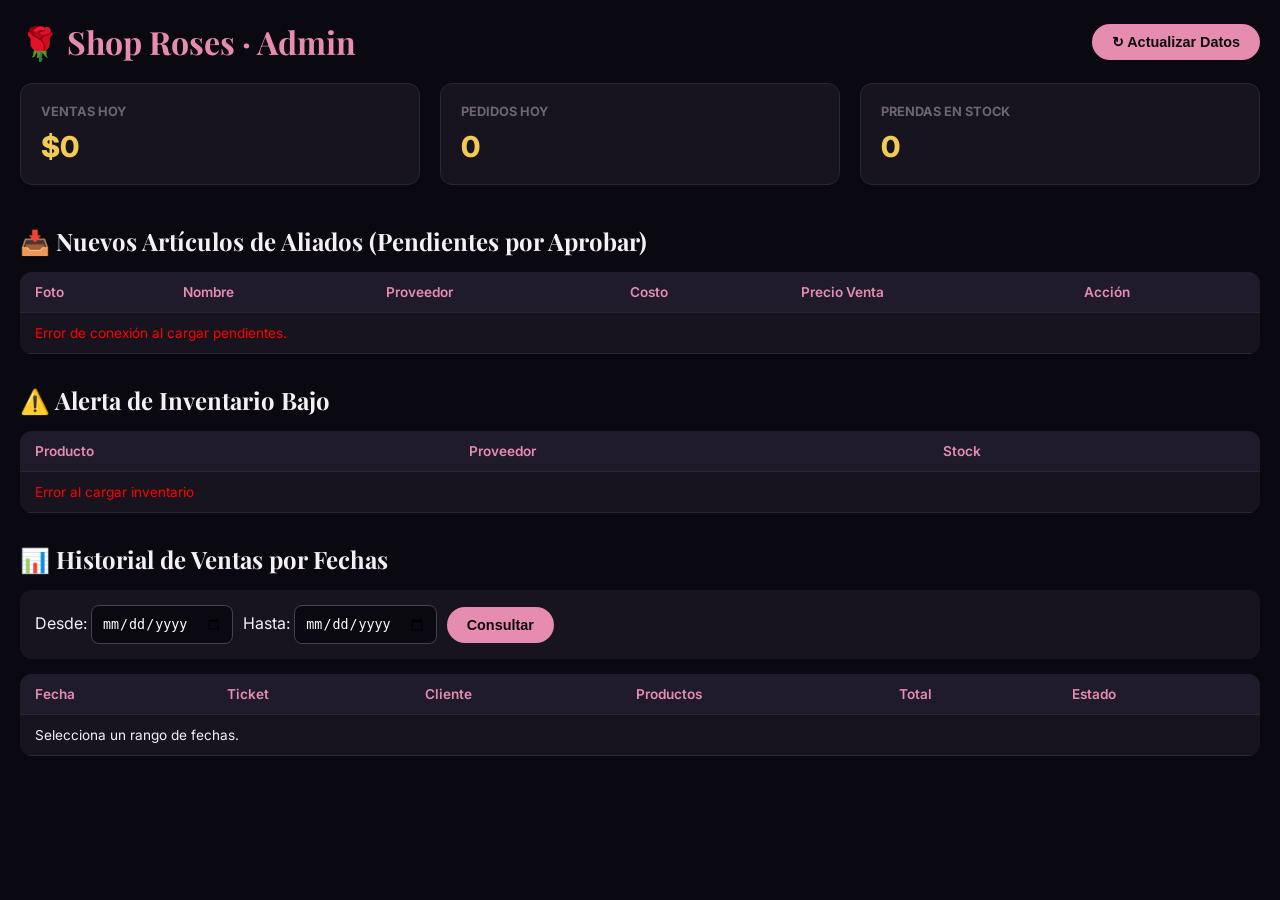
==== admin.html @ 426f9aa2 "Improve error handling in cargarTodo function Enhanced error handling and logging for API fetch call" ====
<!DOCTYPE html>
<html lang="es">
<head>
  <meta charset="UTF-8">
  <meta name="viewport" content="width=device-width, initial-scale=1.0">
  <title>Shop Roses · Admin</title>
  <link href="https://fonts.googleapis.com/css2?family=Playfair+Display:wght@700;900&family=Inter:wght@400;600;800&display=swap" rel="stylesheet">
  <style>
    :root { --bg: #0a0810; --surface: #17141f; --rose: #e68caf; --gold: #f0cc55; --text: #f5f0f3; --dim: #6e6472; --success: #2ecc71; --danger: #ff4d6d; }
    * { box-sizing: border-box; margin: 0; padding: 0; }
    body { font-family: 'Inter', sans-serif; background: var(--bg); color: var(--text); padding: 20px; }
    h1 { font-family: 'Playfair Display', serif; color: var(--rose); margin-bottom: 20px; display: flex; justify-content: space-between; align-items: center; }
    .btn { padding: 10px 20px; background: var(--rose); color: var(--bg); border: none; border-radius: 50px; font-weight: bold; cursor: pointer; text-decoration:none; font-size:0.9rem; }
    .btn-sm { padding: 6px 12px; font-size: 0.8rem; }
    .btn-green { background: var(--success); color: white; }
    .btn-red { background: var(--danger); color: white; }
    
    .grid-stats { display: grid; grid-template-columns: repeat(auto-fit, minmax(200px, 1fr)); gap: 20px; margin-bottom: 40px; }
    .card { background: var(--surface); padding: 20px; border-radius: 12px; border: 1px solid #2a2634; }
    .card h3 { font-size: 0.8rem; color: var(--dim); text-transform: uppercase; margin-bottom: 10px; }
    .card p { font-size: 1.8rem; font-weight: 800; color: var(--gold); }
    
    h2 { font-family: 'Playfair Display', serif; color: var(--text); margin-bottom: 15px; margin-top: 30px; }
    table { width: 100%; border-collapse: collapse; background: var(--surface); border-radius: 12px; overflow: hidden; margin-bottom: 20px; }
    th, td { padding: 12px 15px; text-align: left; border-bottom: 1px solid #2a2634; font-size: 0.85rem; }
    th { background: #1f1b2b; color: var(--rose); font-weight: 600; }
    img { width: 40px; height: 40px; object-fit: cover; border-radius: 5px; }
    .tag { padding: 4px 8px; border-radius: 20px; font-size: 0.7rem; font-weight: bold; }
    .tag.low { background: rgba(255, 77, 109, 0.2); color: var(--danger); }

    .date-filter { display: flex; gap: 10px; margin-bottom: 15px; align-items: center; background: var(--surface); padding: 15px; border-radius: 12px; }
    .date-filter input { padding: 10px; border-radius: 8px; border: 1px solid #444; background: #0a0810; color: white; }
  </style>
</head>
<body>
  <h1>
    🌹 Shop Roses · Admin
    <button class="btn" onclick="cargarTodo()">↻ Actualizar Datos</button>
  </h1>

  <div class="grid-stats">
    <div class="card"><h3>Ventas Hoy</h3><p id="statVentas">$0</p></div>
    <div class="card"><h3>Pedidos Hoy</h3><p id="statPedidos">0</p></div>
    <div class="card"><h3>Prendas en Stock</h3><p id="statStock">0</p></div>
  </div>

  <h2>📥 Nuevos Artículos de Aliados (Pendientes por Aprobar)</h2>
  <table>
    <thead><tr><th>Foto</th><th>Nombre</th><th>Proveedor</th><th>Costo</th><th>Precio Venta</th><th>Acción</th></tr></thead>
    <tbody id="tablaPendientes"><tr><td colspan="6">Cargando...</td></tr></tbody>
  </table>

  <h2>⚠️ Alerta de Inventario Bajo</h2>
  <table>
    <thead><tr><th>Producto</th><th>Proveedor</th><th>Stock</th></tr></thead>
    <tbody id="tablaStock"><tr><td colspan="3">Cargando...</td></tr></tbody>
  </table>

  <h2>📊 Historial de Ventas por Fechas</h2>
  <div class="date-filter">
    <label>Desde: <input type="date" id="fechaInicio"></label>
    <label>Hasta: <input type="date" id="fechaFin"></label>
    <button class="btn" onclick="consultarVentas()">Consultar</button>
  </div>
  <table>
    <thead><tr><th>Fecha</th><th>Ticket</th><th>Cliente</th><th>Productos</th><th>Total</th><th>Estado</th></tr></thead>
    <tbody id="tablaVentas"><tr><td colspan="6">Selecciona un rango de fechas.</td></tr></tbody>
  </table>

  <script>
    const API_URL = 'https://script.google.com/macros/s/AKfycbw7gnp6dx6DywtMtapzZttYTWaq1pG43XTNvpExw2IVkARrsHIiXUCSf7MhiizMJpJ9GA/exec';

    async function cargarTodo() {
      // 1. Cargar Stats
      try {
        const res = await fetch(API_URL + '?action=getStats&t=' + Date.now());
        const data = await res.json();
        if(data.status === 'success') {
          document.getElementById('statVentas').textContent = '$' + data.stats.ventasHoy;
          document.getElementById('statPedidos').textContent = data.stats.empacados + data.stats.pendientes;
        }
      } catch(e) { console.error("Error stats:", e); }

      // 2. Cargar Inventario Bajo
      try {
        const resProd = await fetch(API_URL + '?action=getProducts&t=' + Date.now());
        const dataProd = await resProd.json();
        let stockTotal = 0, bajos = [];
        if(dataProd.status === 'success') {
          dataProd.products.forEach(p => {
            stockTotal += Number(p.Stock);
            if(Number(p.Stock) <= 3) {
              bajos.push(`<tr><td>${p.Nombre}</td><td>${p.Proveedor}</td><td><span class="tag low">${p.Stock}</span></td></tr>`);
            }
          });
          document.getElementById('statStock').textContent = stockTotal;
          document.getElementById('tablaStock').innerHTML = bajos.join('') || '<tr><td colspan="3">Inventario saludable</td></tr>';
        }
      } catch(e) { 
        document.getElementById('tablaStock').innerHTML = '<tr><td colspan="3" style="color:red;">Error al cargar inventario</td></tr>';
      }

      // 3. Cargar Pendientes (AQUI ESTABA EL ERROR SILENCIOSO)
      try {
        const resPend = await fetch(API_URL + '?action=getPendientes&t=' + Date.now());
        const dataPend = await resPend.json();
        const tbody = document.getElementById('tablaPendientes');
        
        if(dataPend.status === 'success') {
          if(dataPend.pendientes && dataPend.pendientes.length > 0) {
            tbody.innerHTML = dataPend.pendientes.map(p => `
              <tr>
                <td><img src="${p.ImagenURL}" onerror="this.src='https://via.placeholder.com/40'"></td>
                <td>${p.Nombre} (${p.Tallas})</td>
                <td>${p.Proveedor}</td>
                <td>$${p.Costo}</td>
                <td>$${p.Precio_Actual}</td>
                <td>
                  <button class="btn btn-sm btn-green" onclick="cambiarEstado(${p.fila}, 'Aprobado')">Aprobar</button>
                  <button class="btn btn-sm btn-red" onclick="cambiarEstado(${p.fila}, 'Rechazado')">Rechazar</button>
                </td>
              </tr>
            `).join('');
          } else {
            tbody.innerHTML = '<tr><td colspan="6">No hay productos pendientes por revisar.</td></tr>';
          }
        } else {
           tbody.innerHTML = '<tr><td colspan="6" style="color:#e68caf;">Error del script: ' + (dataPend.message || 'Desconocido') + '</td></tr>';
        }
      } catch(e) { 
        console.error("Error pendientes:", e);
        document.getElementById('tablaPendientes').innerHTML = '<tr><td colspan="6" style="color:red;">Error de conexión al cargar pendientes.</td></tr>';
      }
    }

    async function cambiarEstado(fila, estado) {
      if(!confirm(`¿Marcar producto como ${estado}?`)) return;
      try {
        await fetch(`${API_URL}?action=cambiarAprobacion&fila=${fila}&estado=${estado}&t=${Date.now()}`);
        cargarTodo();
      } catch(e) { alert('Error al actualizar'); }
    }

    async function consultarVentas() {
      const inicio = document.getElementById('fechaInicio').value;
      const fin = document.getElementById('fechaFin').value;
      if(!inicio || !fin) return alert('Selecciona ambas fechas');

      const tbody = document.getElementById('tablaVentas');
      tbody.innerHTML = '<tr><td colspan="6">Consultando...</td></tr>';

      try {
        const res = await fetch(`${API_URL}?action=getVentasFechas&start=${inicio}&end=${fin}&t=${Date.now()}`);
        const data = await res.json();
        
        if(data.status === 'success' && data.ventas.length > 0) {
          tbody.innerHTML = data.ventas.map(v => `
            <tr>
              <td>${v.fecha}</td>
              <td>${v.id}</td>
              <td>${v.cliente}</td>
              <td>${v.productos}</td>
              <td>$${v.total}</td>
              <td>${v.estado}</td>
            </tr>
          `).join('');
        } else {
          tbody.innerHTML = '<tr><td colspan="6">No hay ventas en este rango.</td></tr>';
        }
      } catch(e) { tbody.innerHTML = '<tr><td colspan="6">Error al consultar.</td></tr>'; }
    }

    cargarTodo();
  </script>
</body>
</html>
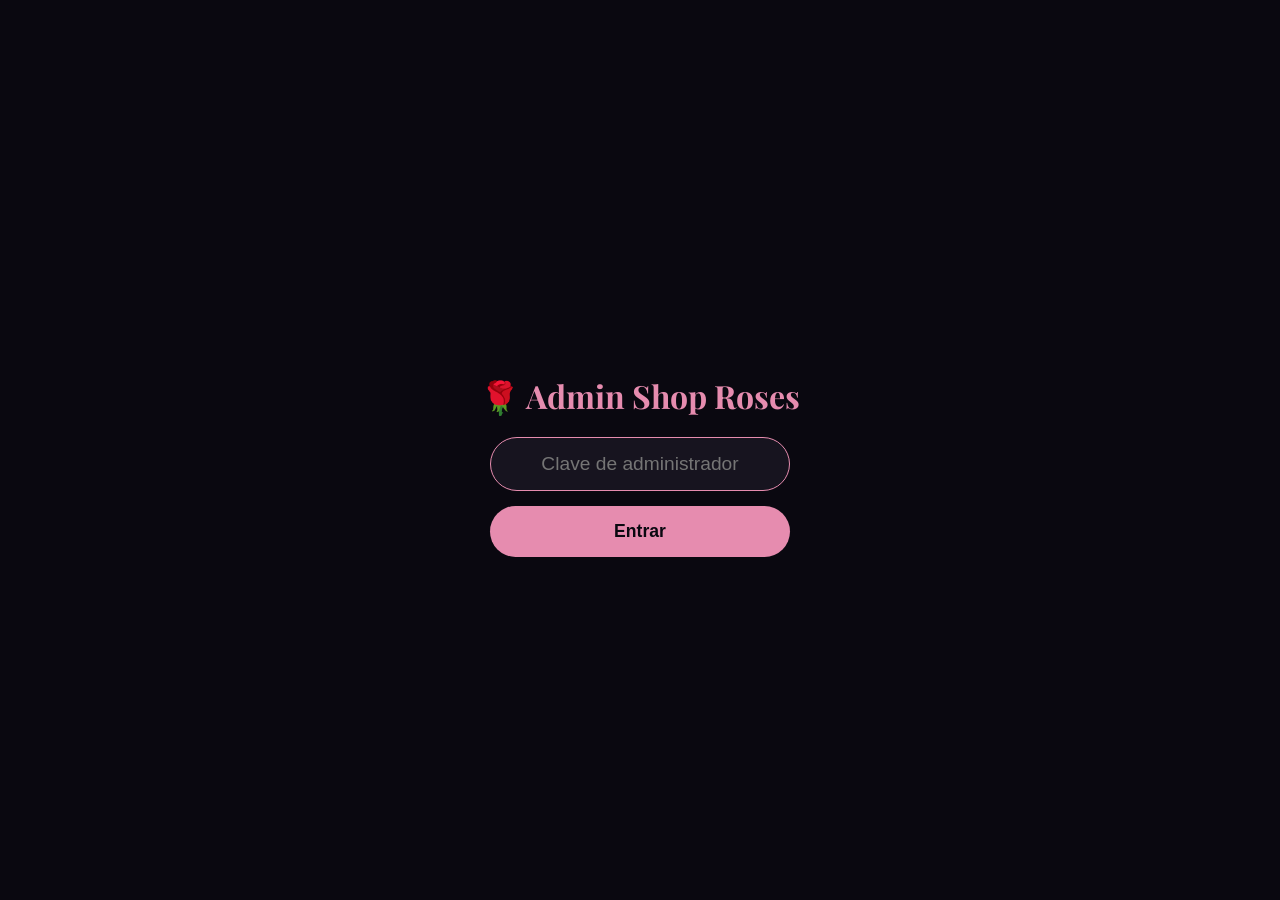
==== commit ea4fa06a: "Add login screen and update admin content structure" ====
--- a/admin.html
+++ b/admin.html
@@ -9,8 +9,18 @@
     :root { --bg: #0a0810; --surface: #17141f; --rose: #e68caf; --gold: #f0cc55; --text: #f5f0f3; --dim: #6e6472; --success: #2ecc71; --danger: #ff4d6d; }
     * { box-sizing: border-box; margin: 0; padding: 0; }
     body { font-family: 'Inter', sans-serif; background: var(--bg); color: var(--text); padding: 20px; }
+    
+    /* LOGIN */
+    #loginScreen { position: fixed; inset: 0; z-index: 99999; background: var(--bg); display: flex; flex-direction: column; align-items: center; justify-content: center; }
+    #loginScreen h2 { font-family: 'Playfair Display', serif; color: var(--rose); font-size: 2rem; margin-bottom: 20px; }
+    #loginScreen input { padding: 15px 20px; border-radius: 50px; border: 1px solid var(--rose); background: var(--surface); color: white; font-size: 1.2rem; text-align: center; width: 100%; max-width: 300px; margin-bottom: 15px; outline: none; }
+    #loginScreen button { padding: 15px 40px; border-radius: 50px; border: none; background: var(--rose); color: var(--bg); font-size: 1.1rem; font-weight: bold; cursor: pointer; width: 100%; max-width: 300px; }
+    #loginError { color: var(--danger); margin-top: 10px; display: none; }
+    .hidden-app { display: none !important; }
+
+    /* PANEL */
     h1 { font-family: 'Playfair Display', serif; color: var(--rose); margin-bottom: 20px; display: flex; justify-content: space-between; align-items: center; }
-    .btn { padding: 10px 20px; background: var(--rose); color: var(--bg); border: none; border-radius: 50px; font-weight: bold; cursor: pointer; text-decoration:none; font-size:0.9rem; }
+    .btn { padding: 10px 20px; background: var(--rose); color: var(--bg); border: none; border-radius: 50px; font-weight: bold; cursor: pointer; font-size:0.9rem; }
     .btn-sm { padding: 6px 12px; font-size: 0.8rem; }
     .btn-green { background: var(--success); color: white; }
     .btn-red { background: var(--danger); color: white; }
@@ -33,45 +43,74 @@
   </style>
 </head>
 <body>
-  <h1>
-    🌹 Shop Roses · Admin
-    <button class="btn" onclick="cargarTodo()">↻ Actualizar Datos</button>
-  </h1>
-
-  <div class="grid-stats">
-    <div class="card"><h3>Ventas Hoy</h3><p id="statVentas">$0</p></div>
-    <div class="card"><h3>Pedidos Hoy</h3><p id="statPedidos">0</p></div>
-    <div class="card"><h3>Prendas en Stock</h3><p id="statStock">0</p></div>
+
+  <!-- PANTALLA DE BLOQUEO -->
+  <div id="loginScreen">
+    <h2>🌹 Admin Shop Roses</h2>
+    <input type="password" id="accessCode" placeholder="Clave de administrador">
+    <button onclick="verificarAcceso()">Entrar</button>
+    <p id="loginError">Clave incorrecta.</p>
   </div>
 
-  <h2>📥 Nuevos Artículos de Aliados (Pendientes por Aprobar)</h2>
-  <table>
-    <thead><tr><th>Foto</th><th>Nombre</th><th>Proveedor</th><th>Costo</th><th>Precio Venta</th><th>Acción</th></tr></thead>
-    <tbody id="tablaPendientes"><tr><td colspan="6">Cargando...</td></tr></tbody>
-  </table>
-
-  <h2>⚠️ Alerta de Inventario Bajo</h2>
-  <table>
-    <thead><tr><th>Producto</th><th>Proveedor</th><th>Stock</th></tr></thead>
-    <tbody id="tablaStock"><tr><td colspan="3">Cargando...</td></tr></tbody>
-  </table>
-
-  <h2>📊 Historial de Ventas por Fechas</h2>
-  <div class="date-filter">
-    <label>Desde: <input type="date" id="fechaInicio"></label>
-    <label>Hasta: <input type="date" id="fechaFin"></label>
-    <button class="btn" onclick="consultarVentas()">Consultar</button>
+  <!-- CONTENIDO DEL ADMIN -->
+  <div id="appContent" class="hidden-app">
+    <h1>
+      🌹 Shop Roses · Admin
+      <button class="btn" onclick="cargarTodo()">↻ Actualizar Datos</button>
+    </h1>
+
+    <div class="grid-stats">
+      <div class="card"><h3>Ventas Hoy</h3><p id="statVentas">$0</p></div>
+      <div class="card"><h3>Pedidos Hoy</h3><p id="statPedidos">0</p></div>
+      <div class="card"><h3>Prendas en Stock</h3><p id="statStock">0</p></div>
+    </div>
+
+    <h2>📥 Nuevos Artículos de Aliados (Pendientes por Aprobar)</h2>
+    <table>
+      <thead><tr><th>Foto</th><th>Nombre</th><th>Proveedor</th><th>Costo</th><th>Precio Venta</th><th>Acción</th></tr></thead>
+      <tbody id="tablaPendientes"><tr><td colspan="6">Cargando...</td></tr></tbody>
+    </table>
+
+    <h2>⚠️ Alerta de Inventario Bajo</h2>
+    <table>
+      <thead><tr><th>Producto</th><th>Proveedor</th><th>Stock</th></tr></thead>
+      <tbody id="tablaStock"><tr><td colspan="3">Cargando...</td></tr></tbody>
+    </table>
+
+    <h2>📊 Historial de Ventas por Fechas</h2>
+    <div class="date-filter">
+      <label>Desde: <input type="date" id="fechaInicio"></label>
+      <label>Hasta: <input type="date" id="fechaFin"></label>
+      <button class="btn" onclick="consultarVentas()">Consultar</button>
+    </div>
+    <table>
+      <thead><tr><th>Fecha</th><th>Ticket</th><th>Cliente</th><th>Productos</th><th>Total</th><th>Estado</th></tr></thead>
+      <tbody id="tablaVentas"><tr><td colspan="6">Selecciona un rango de fechas.</td></tr></tbody>
+    </table>
   </div>
-  <table>
-    <thead><tr><th>Fecha</th><th>Ticket</th><th>Cliente</th><th>Productos</th><th>Total</th><th>Estado</th></tr></thead>
-    <tbody id="tablaVentas"><tr><td colspan="6">Selecciona un rango de fechas.</td></tr></tbody>
-  </table>
 
   <script>
     const API_URL = 'https://script.google.com/macros/s/AKfycbw7gnp6dx6DywtMtapzZttYTWaq1pG43XTNvpExw2IVkARrsHIiXUCSf7MhiizMJpJ9GA/exec';
 
+    // --- LOGICA DE CONTRASEÑA ---
+    function verificarAcceso() {
+      const code = document.getElementById('accessCode').value.trim();
+      if (code === '72294974') {
+        document.getElementById('loginScreen').style.display = 'none';
+        document.getElementById('appContent').classList.remove('hidden-app');
+        cargarTodo();
+      } else {
+        document.getElementById('loginError').style.display = 'block';
+        document.getElementById('accessCode').value = '';
+      }
+    }
+    document.getElementById('accessCode').addEventListener('keypress', function(e) {
+      if (e.key === 'Enter') verificarAcceso();
+    });
+
+    // --- CARGA DE DATOS ---
     async function cargarTodo() {
-      // 1. Cargar Stats
+      // 1. Stats
       try {
         const res = await fetch(API_URL + '?action=getStats&t=' + Date.now());
         const data = await res.json();
@@ -81,7 +120,7 @@
         }
       } catch(e) { console.error("Error stats:", e); }
 
-      // 2. Cargar Inventario Bajo
+      // 2. Inventario
       try {
         const resProd = await fetch(API_URL + '?action=getProducts&t=' + Date.now());
         const dataProd = await resProd.json();
@@ -100,7 +139,7 @@
         document.getElementById('tablaStock').innerHTML = '<tr><td colspan="3" style="color:red;">Error al cargar inventario</td></tr>';
       }
 
-      // 3. Cargar Pendientes (AQUI ESTABA EL ERROR SILENCIOSO)
+      // 3. Pendientes
       try {
         const resPend = await fetch(API_URL + '?action=getPendientes&t=' + Date.now());
         const dataPend = await resPend.json();
@@ -125,11 +164,11 @@
             tbody.innerHTML = '<tr><td colspan="6">No hay productos pendientes por revisar.</td></tr>';
           }
         } else {
-           tbody.innerHTML = '<tr><td colspan="6" style="color:#e68caf;">Error del script: ' + (dataPend.message || 'Desconocido') + '</td></tr>';
+           tbody.innerHTML = '<tr><td colspan="6" style="color:#e68caf;">Revisa tu hoja de cálculo: ' + (dataPend.message || dataPend.error_interno || 'Error') + '</td></tr>';
         }
       } catch(e) { 
         console.error("Error pendientes:", e);
-        document.getElementById('tablaPendientes').innerHTML = '<tr><td colspan="6" style="color:red;">Error de conexión al cargar pendientes.</td></tr>';
+        document.getElementById('tablaPendientes').innerHTML = '<tr><td colspan="6" style="color:red;">Error de red al cargar pendientes. Intenta de nuevo.</td></tr>';
       }
     }
 
@@ -169,8 +208,6 @@
         }
       } catch(e) { tbody.innerHTML = '<tr><td colspan="6">Error al consultar.</td></tr>'; }
     }
-
-    cargarTodo();
   </script>
 </body>
 </html>
